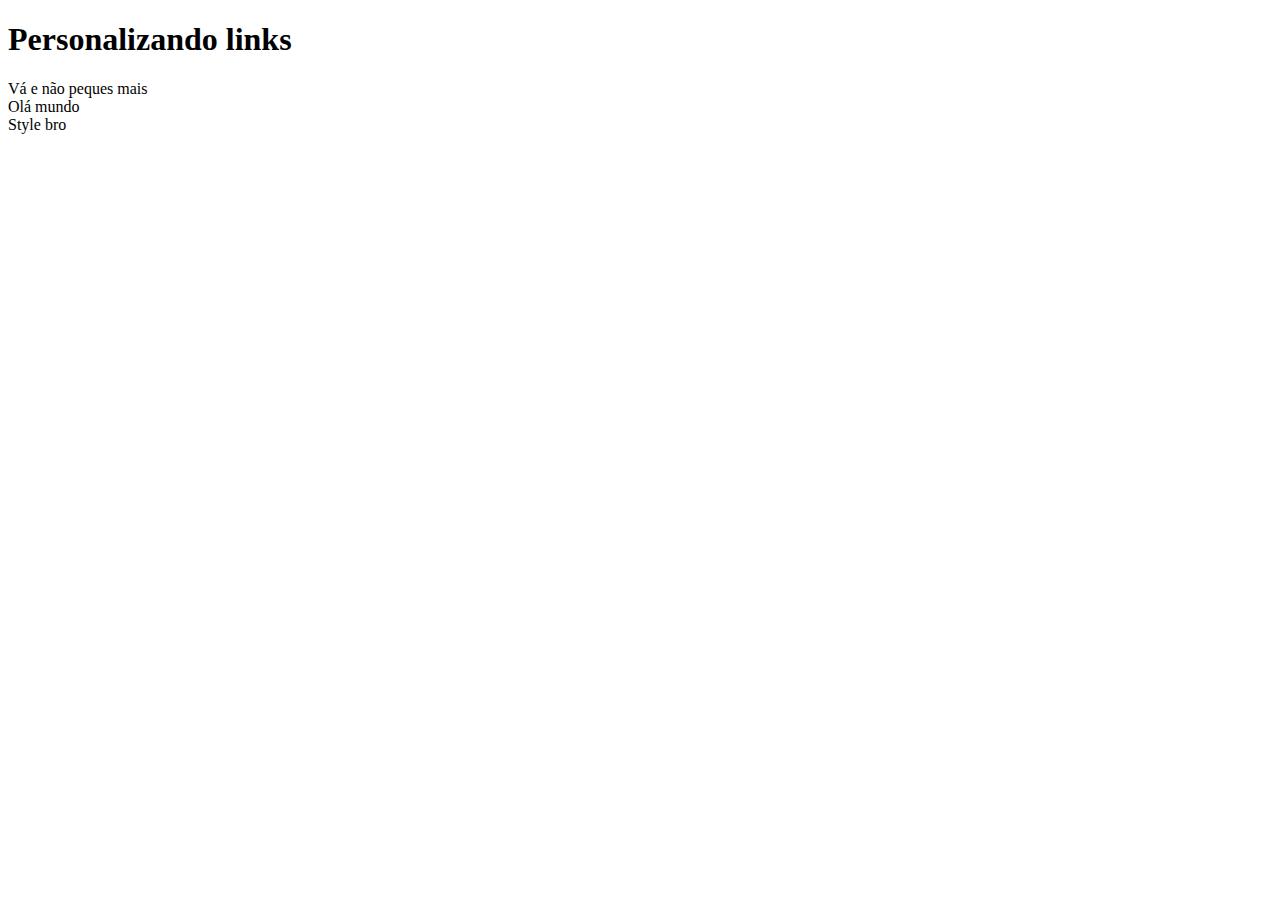
==== 06-pseudoElementos.html @ d19f4f1e "rotina de estudos" ====
<!DOCTYPE html>
<html lang="pt-br">
<head>
    <meta charset="UTF-8">
    <meta name="viewport" content="width=device-width, initial-scale=1.0">
    <title>Pseudo Clssses e Elementos</title>
<style>
    a{
        text-decoration: none;
        color: black;
    }
    a:active{
        color: rgb(0, 0, 0);
        text-decoration: dashed;
    }
    a:visited{
        color: turquoise;

    }
    a:hover{
        color: red;
        text-decoration: underline;
    }
</style>
</head>
<body>
    <h1>Personalizando links</h1>
    <li><a href="https://github.com/WilliamScapini?tab=repositories" target="_blank">Vá e não peques mais</a></li>
    <li><a href="https://github.com/WilliamScapini?tab=repositories" target="_blank">Olá mundo</a></li>
    <li><a href="https://github.com/WilliamScapini?tab=repositories" target="_blank">Style bro</a></li>
</body>
</html>
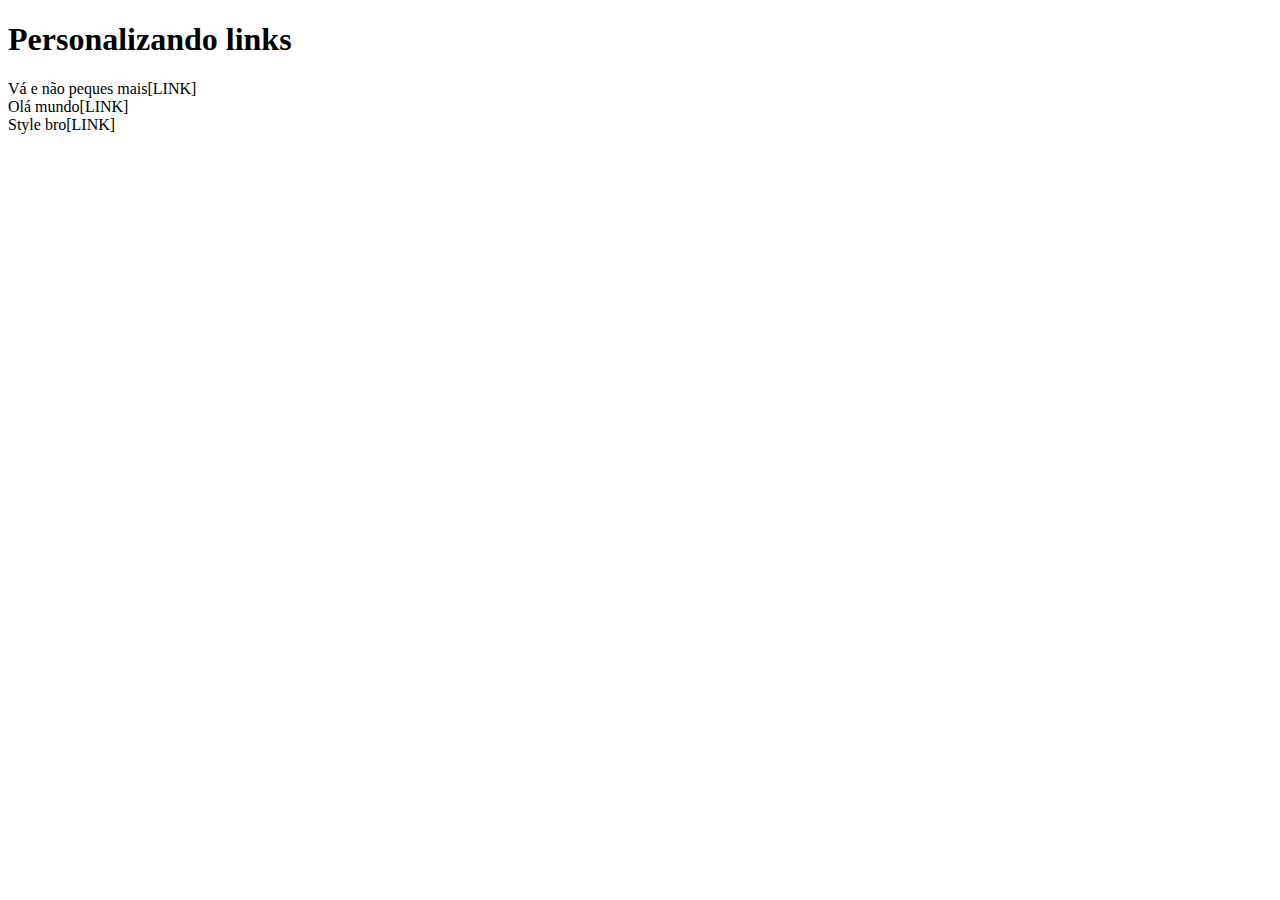
==== commit bfc11653: "testando o git no terminal" ====
--- a/06-pseudoElementos.html
+++ b/06-pseudoElementos.html
@@ -22,6 +22,9 @@
         color: red;
         text-decoration: underline;
     }
+    a::after{
+        content: "[LINK]";
+    }
 </style>
 </head>
 <body>
